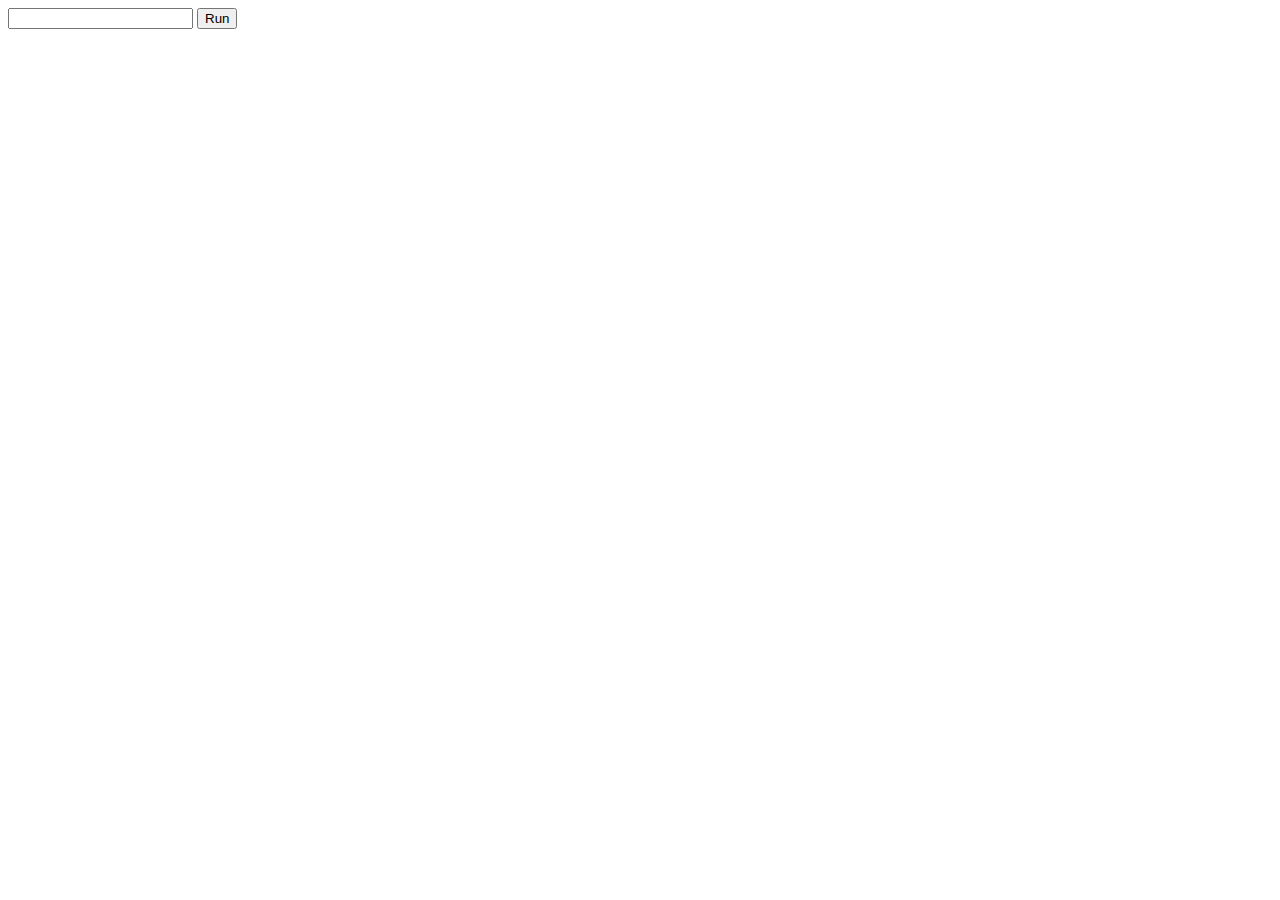
==== index.html @ 383fccb0 "Foundation Task 5" ====
<html>
<body>
  <input id="maxInput"></input>
  <button id="run" onclick='main()'>Run</button>
  <label id="outputArray"></label>
</body>
<script type="text/javascript" src="jquery-1.12.3.min.js"></script>
<script type="text/javascript" src="script.js"></script>
</html>
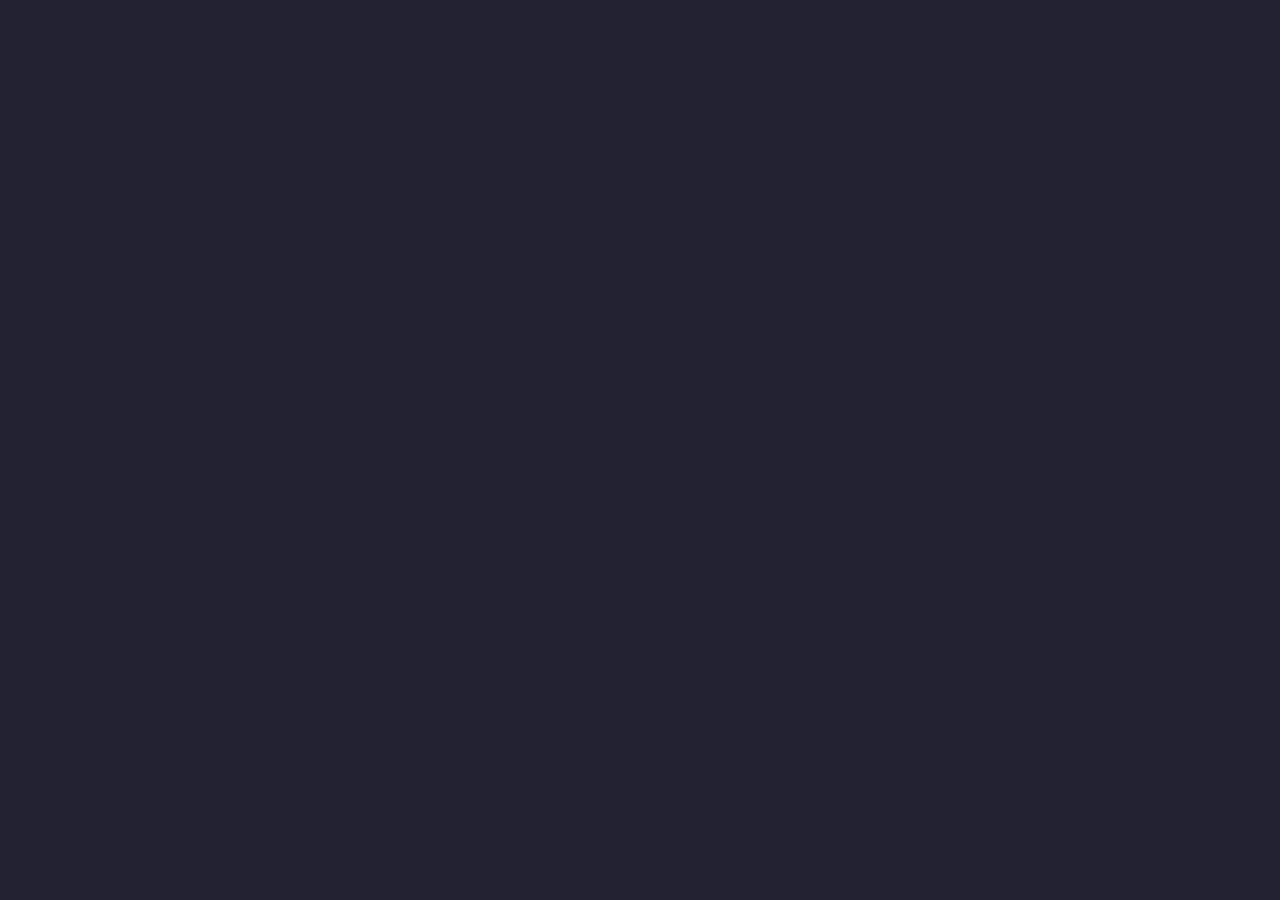
==== commit 885fe90d: "Up and running for data manipulation" ====
--- a/index.html
+++ b/index.html
@@ -1,9 +1,34 @@
+<?php
+session_start();
+?>
 <html>
-<body>
-  <input id="maxInput"></input>
-  <button id="run" onclick='main()'>Run</button>
-  <label id="outputArray"></label>
-</body>
-<script type="text/javascript" src="jquery-1.12.3.min.js"></script>
-<script type="text/javascript" src="script.js"></script>
+  <head>
+    <link rel="icon" href="images/chirp.png">
+    <link rel="stylesheet" type="text/css" href="assets/css/bootstrap.min.css">
+    <link rel="stylesheet" type="text/css" href="ss.css">
+    <link href="https://fonts.googleapis.com/css?family=Asap+Condensed&display=swap" rel="stylesheet">
+  </head>
+  <body class="mf">
+    <script type="text/javascript" src="assets/js/jquery-1.12.3.min.js"></script>
+    <script type="text/javascript" src="mainscript.js"></script>
+    <script type="text/javascript" src="assets/js/bootstrap.min.js"></script>
+    <div id="mainContainer" style="display:none;margin:0;padding:0">
+      <div class="row" style="color:#222222;background-color:#EEEEEE;margin:0;padding:0;height:26px;width:100%;overflow-x:hidden;overflow-y:hidden">
+          <div class="col-md-8" style="margin:0;padding:0px">
+            <img id="userImage" style="height:26px;float:left">
+            <label id="usernameText" style="text-overflow:ellipsis;overflow:hidden;padding-left:15px"></label>
+            <label id="infoText" style="text-overflow:ellipsis;overflow:hidden;padding-left:15px"></label>
+            <label class="infoText" style="text-overflow:ellipsis;overflow:hidden;padding-right:15px;float:right" id="feedbackText"></label>
+          </div>
+        <div class="col-md-2" style="margin:0;padding:0px"><b><button class="mf" onclick="gotoEditInformation()" style="background-color:#CCCCDD;">Edit Info</button></b></div>
+        <div class="col-md-2" style="margin:0;padding:0px"><b><button class="mf" onclick="logout()" style="background-color:#CCCCDD;">Logout</button></b></div>
+      </div>
+        <script>loadHome();</script>
+      <div class="row" style="margin:0;padding:0;">
+        <div class="col-md-2" style="margin:0;padding:10px"><ul class="custom-list" id="automationList"></ul></div>
+        <div class="col-md-2" style="margin:0;padding:10px"><ul class="custom-list" id="batchList"></ul></div>
+        <div class="col-md-5" style="margin:0;padding:10px"><ul class="custom-list" id="commandList"></ul></div>
+        <div class="col-md-3" style="margin:0;padding:10px"><ul class="custom-list" id="chirpList" ></ul></div>
+      </div>
+  </body>
 </html>--- a/ss.css
+++ b/ss.css
@@ -0,0 +1,223 @@
+.bf {
+  font-family: 'Asap Condensed', sans-serif;
+  font-size: 28px;
+}
+.mf {
+  font-family: 'Asap Condensed', sans-serif;
+  font-size: 16px;
+}
+.rnd {
+  border-radius:10px;
+}
+
+table {
+  font-size: 22px;
+  text-align: right;
+  width: 100%;
+}
+
+textarea {
+  width: 100%;
+  margin: 0px 0px 10px 0px;
+}
+.command-text {
+    border:2px solid black;
+    color:#000000;
+    height:auto;
+    overflow-y: hidden;
+    font-size: 14px;
+    padding:0;
+    margin:0px;
+    margin-top:4px;
+    padding-left:5px;
+    width:100%;
+    font-family: monospace !important;
+}
+.post-text {
+    color:#000000;
+    height:20px;
+    font-size: 14px;
+    padding:0;
+    margin:0;
+    width:100%;
+}
+.automation-name {
+    border:2px solid black;
+    border-radius:4px;
+    background-color:lightgrey;
+    margin:0px;
+    padding:0px;
+    height:30px;
+    width:60%;
+    padding-left:5px;
+}
+.batch-name {
+    border:2px solid black;
+    border-radius:4px;
+    background-color:lightgrey;
+    margin:0px;
+    padding:0px;
+    height:30px;
+    width:60%;
+    padding-left:5px;
+}
+.command-name {
+    border:2px solid black;
+    border-radius:4px;
+    background-color:lightgrey;
+    margin:0px;
+    padding:0px;
+    height:30px;
+    width:86%;
+    padding-left:5px;
+}
+.run-button {
+    border-radius:4px;
+    border:2px solid black;
+    background-color:#DDEEDD;
+    color: black;
+    width: 50px;
+    height:30px;
+    padding:0;
+    margin: 0;
+}
+.delete-button {
+    border-radius:4px;
+    border:2px solid black;
+    background-color:#EEDDDD;
+    color: black;
+    width: 30px;
+    height:30px;
+    padding:0;
+    margin: 0;
+}
+input:hover {
+    background-color:#222233;
+    color:#FFFFFF;
+}
+
+body {
+  background-color:#222233;
+}
+
+h1 {
+  border:2px solid black;
+  border-radius:4px;
+  background-color:lightgrey;
+  margin-bottom:10px;
+  padding:5px;
+}
+
+img {
+  border-radius:0px 0px 0px 0px;
+  padding:0px;
+  margin:0px;
+}
+
+button {
+  border-radius:4px;
+  border:2px solid black;
+  background-color:#DDDDDD;
+  color: black;
+  width: 100%;
+  padding:0;
+  margin: 0;
+}
+
+
+
+.add-button {
+    border-radius:4px;
+    border:2px solid black;
+    background-color:#DDDDFF;
+    color: black;
+    width: 100%;
+    padding:0;
+    margin: 0;
+}
+
+
+button:hover {
+  background-color:#222233;
+  color:#FFFFFF;
+}
+
+.panel-body {
+   overflow-wrap: break-word;
+    padding:0;
+    margin: 0;
+}
+
+.panel-title {
+    overflow-wrap: break-word;
+    padding:0;
+    margin: 0;
+}
+
+.panel-body:hover {
+    background-color: #BBBBCC;
+    color: #FFFFFF;
+    cursor: pointer;
+}
+
+
+panel {
+  overflow-wrap: break-word;
+    padding:0;
+    margin: 0;
+}
+
+
+
+.custom-panel {
+  border-radius:4px;
+    padding: 3px;
+    margin:3px;
+    border:1.5px solid lightgrey;
+}
+
+.custom-list {
+    list-style: none;
+    padding: 0;
+    margin:0;
+}
+.custom-list li {
+    position: relative;
+}
+.custom-list li:before {
+    content: '';
+    width: 50px;
+    height: 30px;
+    border-radius:4px;
+    position: absolute;
+    background-image: none;
+    background-size: cover;
+    background-position: center;
+    left: -40px;
+    top: 18px;
+    transform: translateY(-50%);
+}
+
+.tooltip {
+    position: relative;
+    display: inline-block;
+    border-bottom: 1px dotted black;
+}
+
+.tooltip .tooltiptext {
+    visibility: hidden;
+    width: 120px;
+    background-color: black;
+    color: #fff;
+    text-align: center;
+    border-radius: 6px;
+    padding: 5px 0;
+    position: absolute;
+    z-index: 1;
+    top: -5px;
+    right: 105%;
+}
+
+.tooltip:hover .tooltiptext {
+    visibility: visible;
+}